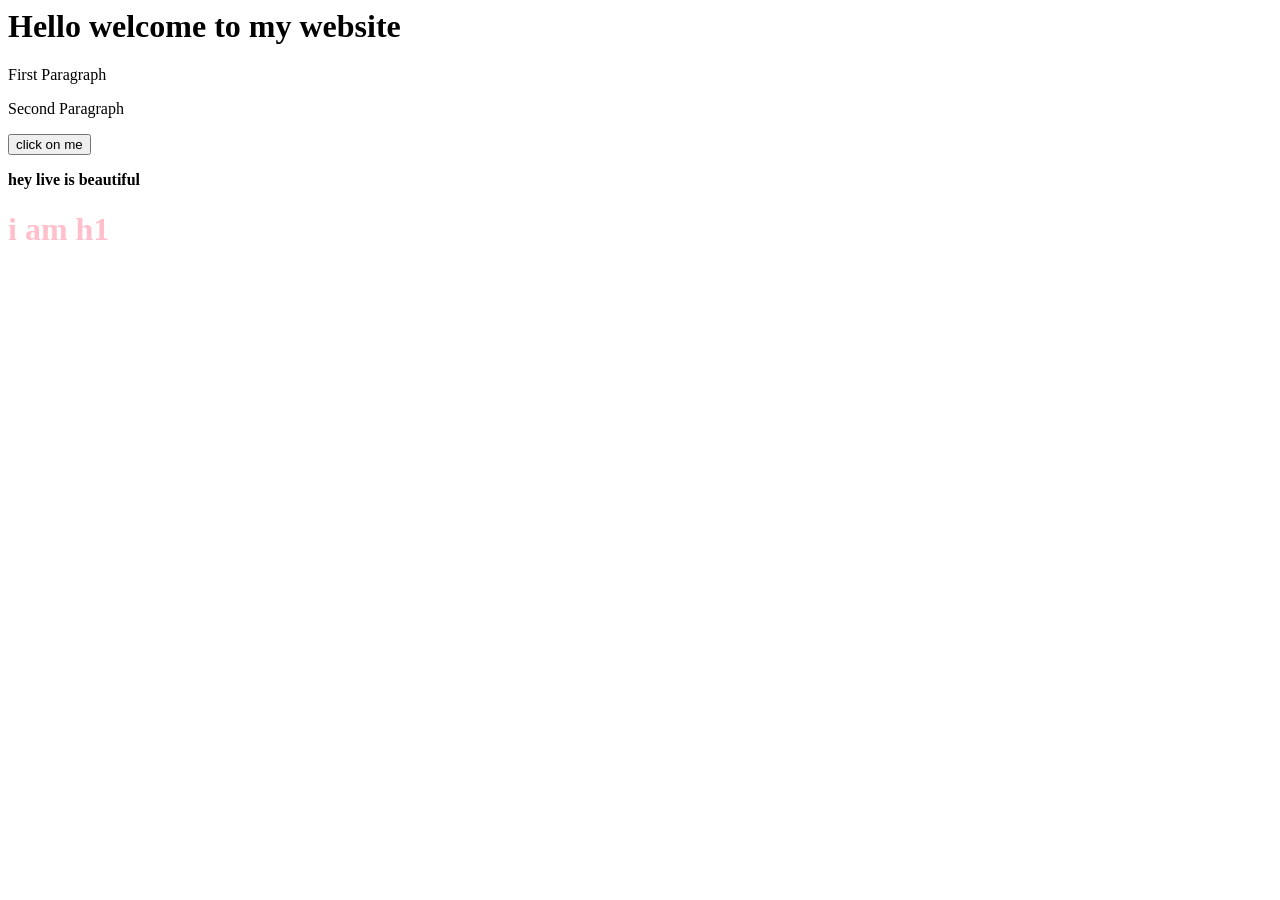
==== Dom/index.html @ 1ffe42ca "Dom exercices" ====
<html lang="en">
<head>
  <meta charset="UTF-8">
  <meta name="viewport" content="width=device-width, initial-scale=1.0">
  <title>Document</title>
</head>
<body>

  <h1 id="title">Hello welcome to my website</h1>
  <p class="text">First Paragraph </p>
  <p class="text">Second Paragraph</p>
  <button id="btn">click on me </button>
  


  <script src="app.js"></script>
</body>
</html>
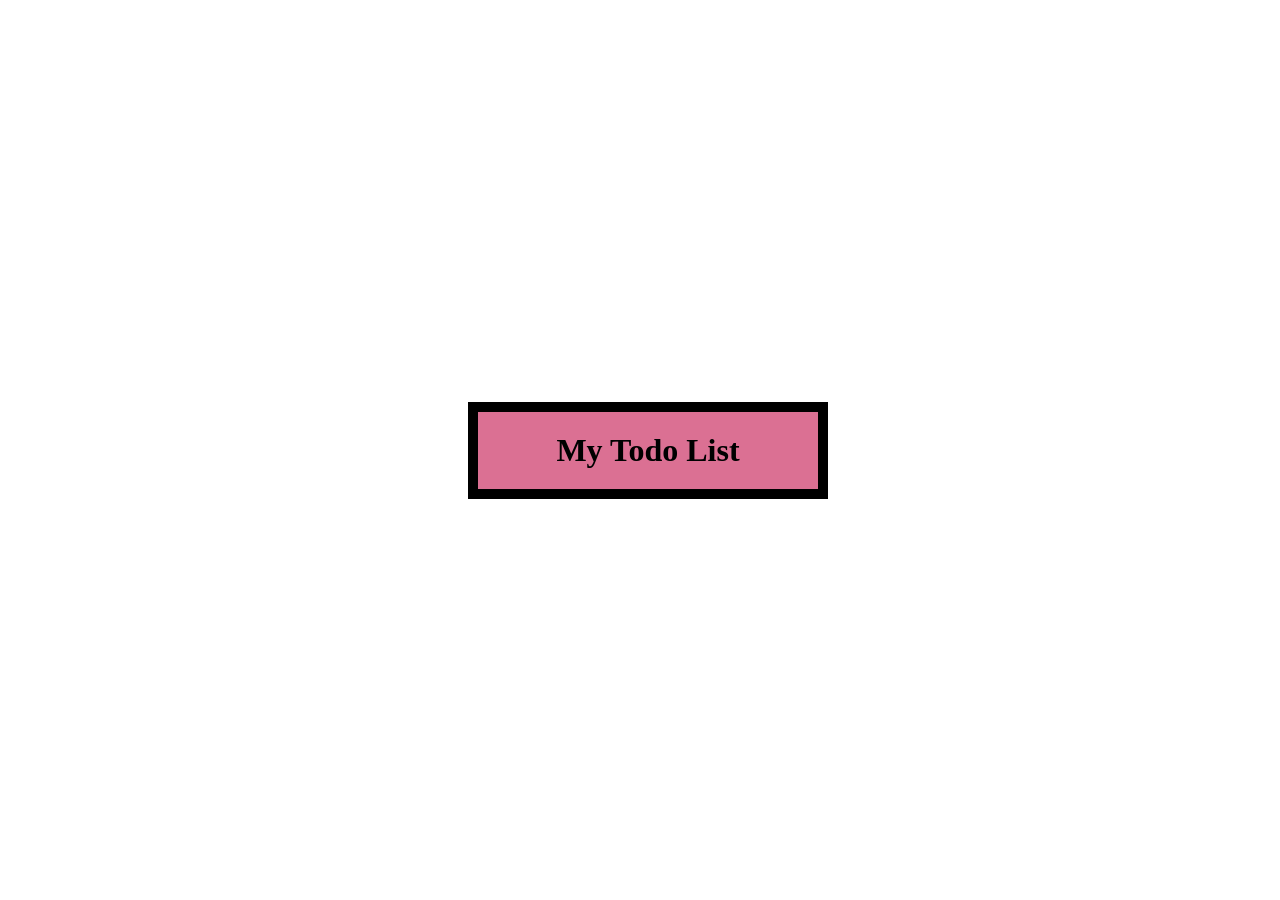
==== commit 2188ce96: "mini Excercie with js selectors" ====
--- a/Dom/index.html
+++ b/Dom/index.html
@@ -1,18 +1,18 @@
 <html lang="en">
 <head>
   <meta charset="UTF-8">
-  <meta name="viewport" content="width=device-width, initial-scale=1.0">
-  <title>Document</title>
+  <meta name="viewport" content="width=], initial-scale=1.0">
+  <title>Todo List</title>
+  <link rel="stylesheet" href="main.css">
 </head>
 <body>
-
-  <h1 id="title">Hello welcome to my website</h1>
-  <p class="text">First Paragraph </p>
-  <p class="text">Second Paragraph</p>
-  <button id="btn">click on me </button>
+  <h1 >My Todo List</h1>
+  <div id="wrapper" class="toggle">
+<input type="text" id="tasks" placeholder="enter an item ">
+   <button id="btn">click on me</button>
+   <ul id="parent"></ul>
+  </div>
   
-
-
-  <script src="app.js"></script>
+   <script src="app.js"></script>
 </body>
 </html>
--- a/Dom/main.css
+++ b/Dom/main.css
@@ -0,0 +1,26 @@
+h1
+{
+  background-color: palevioletred;
+  padding: 20px;
+  border: 10px  black solid ;
+  width: 300px;
+  text-align: center;
+}
+
+
+body
+{
+  display: flex;
+  justify-content: center;
+  align-items: center;
+  width: 100vw;
+}
+
+
+
+.toggle
+{
+  display: none;
+}
+
+
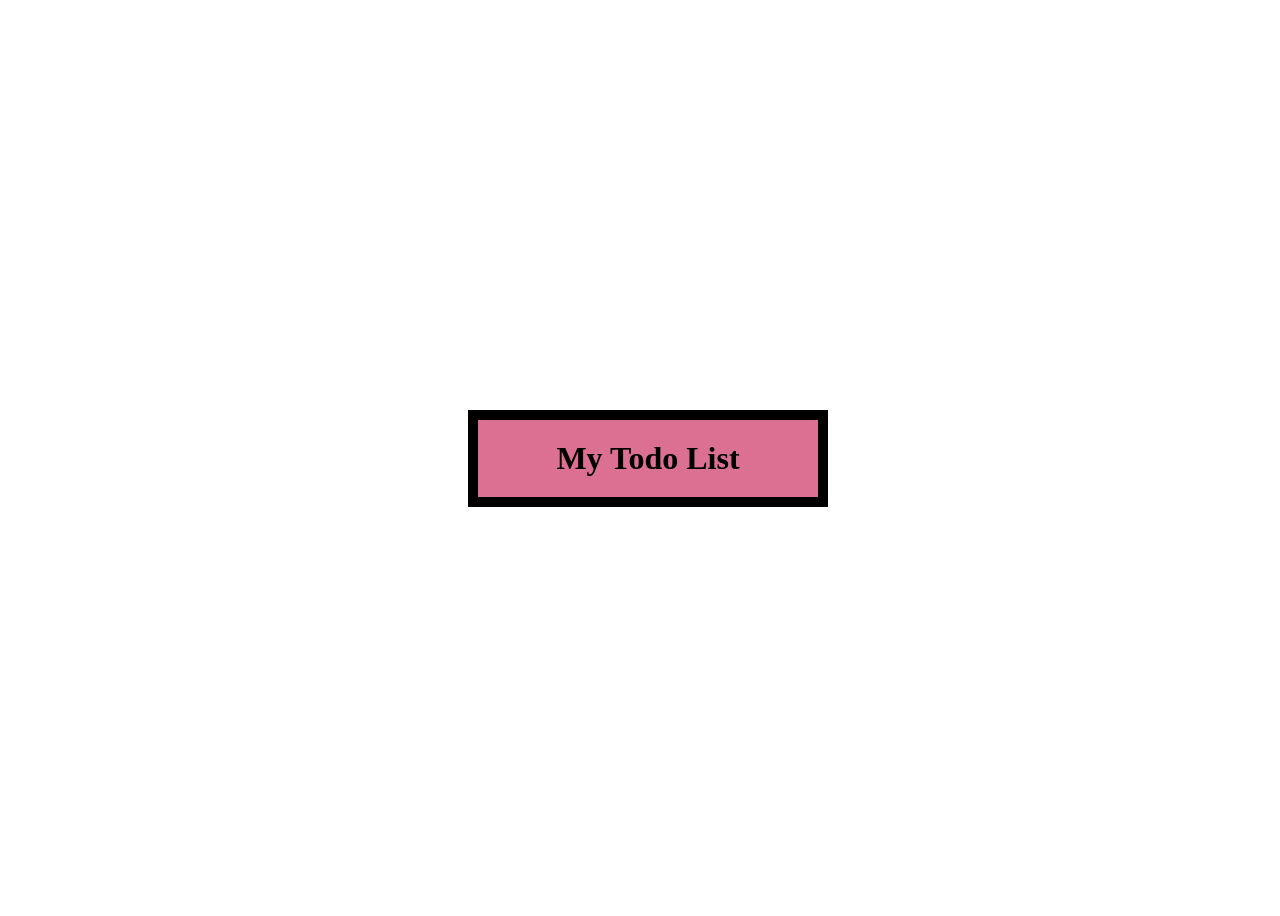
==== commit a39a0b13: "mini excercice improvement with css and toggle" ====
--- a/Dom/index.html
+++ b/Dom/index.html
@@ -15,4 +15,6 @@
   
    <script src="app.js"></script>
 </body>
-</html>+</html>
+
+
--- a/Dom/main.css
+++ b/Dom/main.css
@@ -1,26 +1,20 @@
-h1
-{
+h1 {
   background-color: palevioletred;
   padding: 20px;
-  border: 10px  black solid ;
+  border: 10px black solid;
   width: 300px;
   text-align: center;
 }
 
-
-body
-{
+body {
   display: flex;
+  flex-direction: column;
   justify-content: center;
   align-items: center;
   width: 100vw;
+  height: 100vh;
 }
 
-
-
-.toggle
-{
+.toggle {
   display: none;
-}
-
-
+}
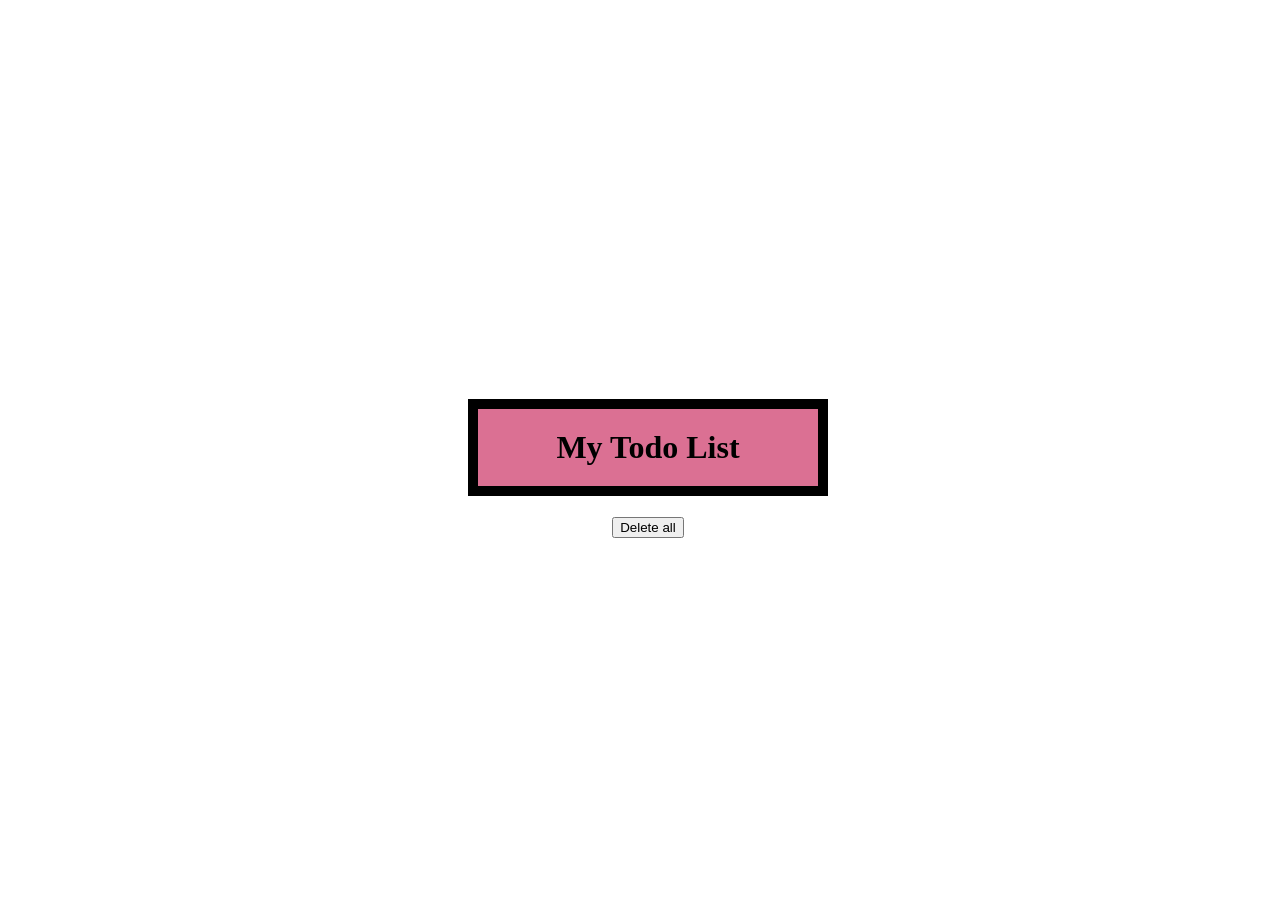
==== commit 496d72fb: "new feautures in Todo List with remove" ====
--- a/Dom/index.html
+++ b/Dom/index.html
@@ -10,9 +10,12 @@
   <div id="wrapper" class="toggle">
 <input type="text" id="tasks" placeholder="enter an item ">
    <button id="btn">click on me</button>
-   <ul id="parent"></ul>
+     
+   <ul id="parent">
+   </ul>
+   
   </div>
-  
+  <button id="deletAll" >Delete all</button>
    <script src="app.js"></script>
 </body>
 </html>
